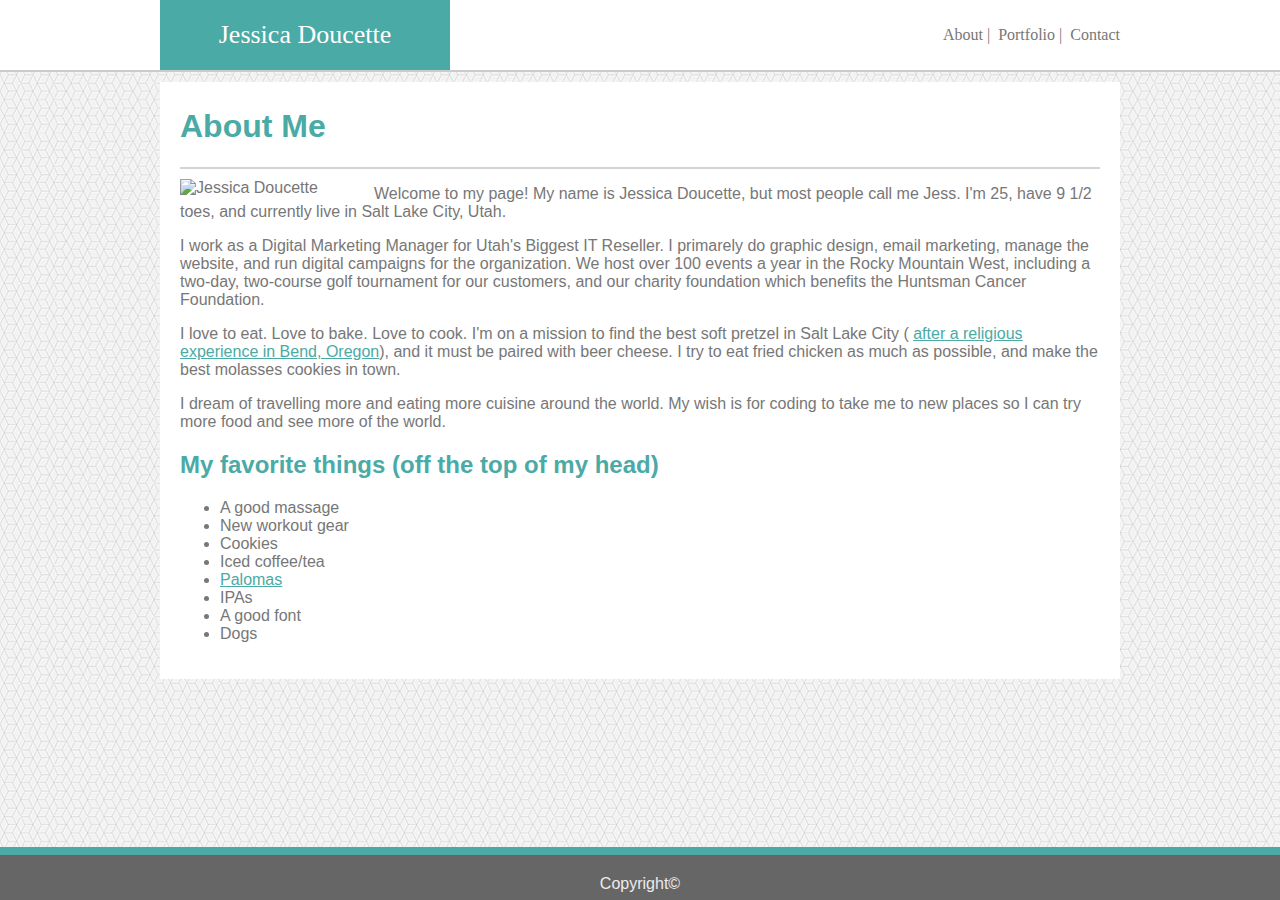
==== index.html @ c34030d0 "first commit" ====
<!DOCTYPE html>
<html lang="en">

<head>
	<meta charset="UTF-8">
	<meta name="viewport" content="width=device-width, initial-scale=1.0">
	<meta http-equiv="X-UA-Compatible" content="ie=edge">
	<title>About Jessica</title>
	<link rel="stylesheet" href="./assets/style.css">
</head>

<body>

	<!-- Heading section -->
	<header>
		<div class="inside-header">
			<div id="logo">
				Jessica Doucette
			</div>

			<div id="nav">
				<a href="/Users/jdoucette/Desktop/uubc/homework/week 01/Basic Portfolio/index.html" class="nav">About</a> &nbsp;| &nbsp;
				<a href="/Users/jdoucette/Desktop/uubc/homework/week 01/Basic Portfolio/portfolio.html" class="nav">Portfolio</a> &nbsp;| &nbsp;
				<a href="/Users/jdoucette/Desktop/uubc/homework/week 01/Basic Portfolio/contact.html" class="nav">Contact</a>
			</div>
		</div>
	</header>

	<!-- Main content section -->

	<div class="wrapper">
		<h1>About Me</h1>
		<hr>
		<img src="/Users/jdoucette/Desktop/uubc/homework/week 01/Basic Portfolio/assets/images/bio.png" id="bio" alt="Jessica Doucette">
		<p>Welcome to my page! My name is Jessica Doucette, but most people call me Jess. I'm 25, have 9 1/2 toes, and currently live
			in Salt Lake City, Utah.</p>
		<p>I work as a Digital Marketing Manager for Utah's Biggest IT Reseller. I primarely do graphic design, email marketing, manage
			the website, and run digital campaigns for the organization. We host over 100 events a year in the Rocky Mountain West,
			including a two-day, two-course golf tournament for our customers, and our charity foundation which benefits the Huntsman
			Cancer Foundation.</p>
		<p>I love to eat. Love to bake. Love to cook. I'm on a mission to find the best soft pretzel in Salt Lake City (
			<a href="http://www.bendbrewingco.com/our-pub/">after a religious experience in Bend, Oregon</a>), and it must be paired with beer cheese. I try to eat fried chicken
			as much as possible, and make the best molasses cookies in town.</p>
		<p>
			I dream of travelling more and eating more cuisine around the world. My wish is for coding to take me to new places so I
			can try more food and see more of the world.</p>
		<h2>My favorite things (off the top of my head)</h2>
		<ul>
			<li>A good massage</li>
			<li>New workout gear</li>
			<li>Cookies</li>
			<li>Iced coffee/tea</li>
			<li>
				<a href="https://www.bonappetit.com/recipe/paloma">Palomas</a>
			</li>
			<li>IPAs</li>
			<li>A good font</li>
			<li>Dogs</li>
		</ul>

	</div>

	<!-- Footer section -->
	<div id="footer">
		Copyright&#169;
	</div>
</body>

</html>
---- assets/style.css ----
/* General */
html, body {
  height: 100%;
	margin: 0;
}

body {
	color: #777777;
	background-image: url("./images/qbkls.png");
	font-family: Arial, Helvetica, sans-serif;
	display: flex;
	flex-direction: column;
}

.wrapper {
  width: 920px;
  padding: 5px 20px 20px 20px;
	margin: 0 auto;
	margin-top: 10px;
	background: white;
	margin-bottom: auto;
}

a {
	color: #4aaaa5;
}

a.nav {
	color: #777777;
	text-decoration: none;
}

h1, h2, a.nav:hover {
	color: #4aaaa5;
}

hr {
	border: 1.5px solid #d3d3d3;
	margin-bottom: 10px; 
}

/* Header */
header {
	background: white;
	top: 0;
	left: 0;
	border-bottom: 2.5px solid #cccccc;
	width: 100%;
	font-family: Georgia, 'Times New Roman', Times, serif;
}

.inside-header {
	width: 960px;
	margin: 0 auto;
	background: white;
	display: flex;
	justify-content: space-between;
}

#logo {
	background: #4aaaa5; 
	color: white;
	position: relative;
	font-size: 26px;
	width: 250px;
	text-align: center;
	padding: 20px;
	margin: 0;
	display: inline-block;
}

#nav {
position: relative;
display: flex;
justify-content: center;
align-items: center;
}

#footer {
	background: #666666;
	bottom: 0px;
	width: 100%;
	border-top: 8px solid #4aaaa5;
	text-align: center;
	color: #ececec;
	padding: 20px 0 5px;
	height: 20px;
	margin-top: 20px;
	flex-shrink: 0;
}

/* Index Page */

#bio {
	float: left;
	padding: 0 10px 5px 0;
	width: 20%;
	height: auto;
}

/* Contact Page */

input {
	width: 100%;
	color: #777777;
	padding: 5px;
	margin: 5px 0 10px;
	border: .5px solid #d3d3d3;
}

textarea {
	width: 100%;
	color: #777777;
	padding: 5px 5px 50px;
	margin: 5px 0 10px;
	border: .5px solid #d3d3d3;
}

.button {
	color: white;
	padding: 10px;
	background: #4aaaa5;
	width: 100px;
	opacity: 1;
  transition: 0.3s;
}

.button:hover {
	background: #777777;
}

/* Portfolio Page */

.container {
	display: flex;
	flex-flow: row wrap;
	height: 300px;
	position: relative;
	order: 1;
	float: left;
}

.portfolio {
	height: auto; 
	width: 320px;
	margin: 10px 20px 10px 0;
}

.banner {
	background: #4aaaa5;
	color: white;
	padding: 15px 0;
	position: absolute;
	bottom: 25px;
	z-index: 1;
	width: 320px;
	text-align: center;
}

/* Media Queries */ 
@media screen and (max-width: 980px) {
	header {
		background: white;
		top: 0;
		left: 0;
		border-bottom: 2.5px solid #cccccc;
		width: 100%;
		font-family: Georgia, 'Times New Roman', Times, serif;
	}

	.inside-header {
		width: 79%;
		margin: 0 auto;
		background: white;
		display: flex;
		justify-content: space-between;
	}

	.wrapper {
		width: 75%;
		padding: 5px 20px 20px 20px;
		margin: 0 auto;
		margin-top: 10px;
		background: white;
		margin-bottom: auto;
	}

	#bio {
		float: left;
		padding: 0 10px 5px 0;
		width: 30%;
		height: auto;
	}
	
}

@media screen and (max-width: 768px) {
	#bio {
		float: left;
		padding: 0 10px 5px 0;
		width: 40%;
		height: auto;
	}
}

@media screen and (max-width: 640px) {
	header {
		background: white;
		top: 0;
		left: 0;
		border-bottom: 2.5px solid #cccccc;
		width: 100%;
		font-family: Georgia, 'Times New Roman', Times, serif;
		position: static;
	}

	.inside-header {
		width: 100%;
		margin: 0 auto;
		background: white;
		display: flex;
		flex-wrap: wrap;
	}

	#logo {
		background: #4aaaa5; 
		color: white;
		position: relative;
		font-size: 26px;
		width: 100%;
		text-align: center;
		padding: 20px;
		margin: 0;
	}
	
	#nav {
		flex-wrap: wrap;
		margin: 0 auto;
		padding: 15px;
	}

	#bio {
		padding: 0 10px 5px 0;
		width: 100%;
		height: auto;
	}
}
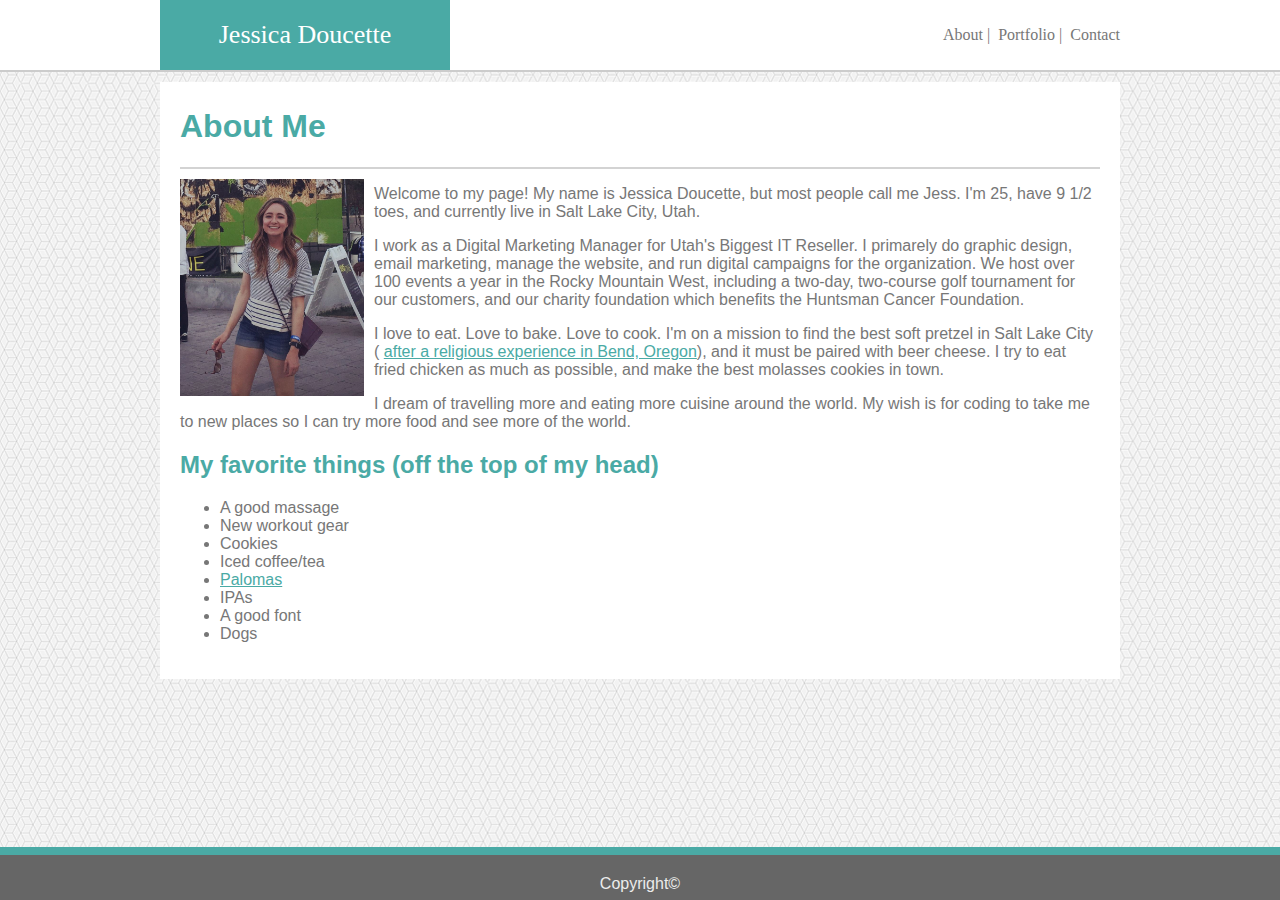
==== commit b134793b: "fixed all links" ====
--- a/index.html
+++ b/index.html
@@ -19,9 +19,9 @@
 			</div>
 
 			<div id="nav">
-				<a href="/Users/jdoucette/Desktop/uubc/homework/week 01/Basic Portfolio/index.html" class="nav">About</a> &nbsp;| &nbsp;
-				<a href="/Users/jdoucette/Desktop/uubc/homework/week 01/Basic Portfolio/portfolio.html" class="nav">Portfolio</a> &nbsp;| &nbsp;
-				<a href="/Users/jdoucette/Desktop/uubc/homework/week 01/Basic Portfolio/contact.html" class="nav">Contact</a>
+				<a href="./index.html" class="nav">About</a> &nbsp;| &nbsp;
+				<a href="./portfolio.html" class="nav">Portfolio</a> &nbsp;| &nbsp;
+				<a href="./contact.html" class="nav">Contact</a>
 			</div>
 		</div>
 	</header>
@@ -31,7 +31,7 @@
 	<div class="wrapper">
 		<h1>About Me</h1>
 		<hr>
-		<img src="/Users/jdoucette/Desktop/uubc/homework/week 01/Basic Portfolio/assets/images/bio.png" id="bio" alt="Jessica Doucette">
+		<img src="./assets/images/bio.png" id="bio" alt="Jessica Doucette">
 		<p>Welcome to my page! My name is Jessica Doucette, but most people call me Jess. I'm 25, have 9 1/2 toes, and currently live
 			in Salt Lake City, Utah.</p>
 		<p>I work as a Digital Marketing Manager for Utah's Biggest IT Reseller. I primarely do graphic design, email marketing, manage
